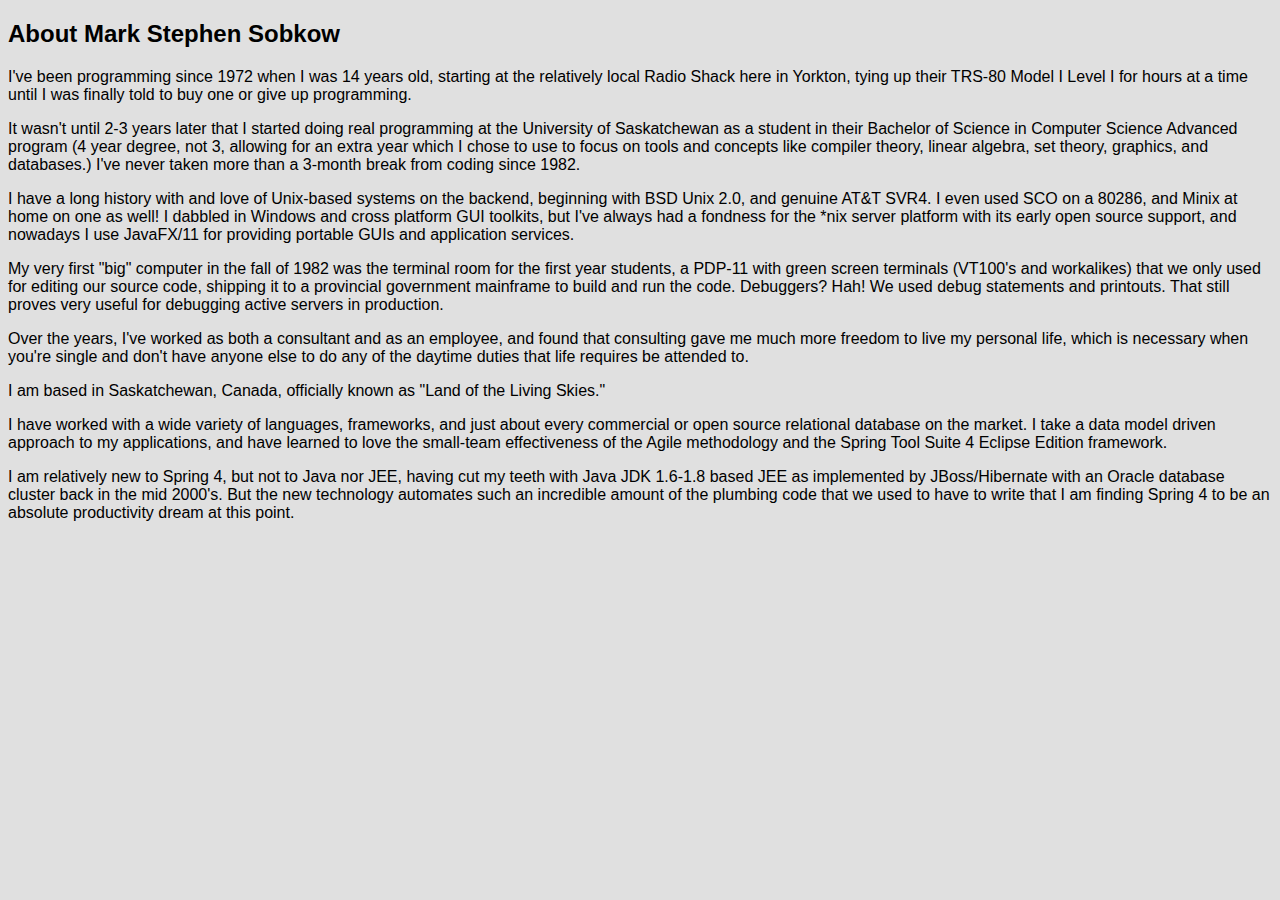
==== docs/about-mark-stephen-sobkow.html @ 462631f5 "Blah de blah de blah... documentation website." ====
<!DOCTYPE HTML PUBLIC "-//W3C//DTD HTML 4.01//EN">
<!--
 *	$Revision: 10802 $
-->
<HTML>
<HEAD>
	<META HTTP-EQUIV="CONTENT-TYPE" content="text/html; charset=iso-8859-1">
	<META HTTP-EQUIV="CONTENT-SCRIPT-TYPE" content="text/javascript">
	<META HTTP-EQUIV="CONTENT-STYLE-TYPE" content="text/css">
	<META HTTP-EQUIV="Cache-Control" content="max-age=0">
	<META http-equiv="Cache-Control" content="no-cache">
	<META HTTP-EQUIV="expires" content="0">
	<META HTTP-EQUIV="Expires" CONTENT="Tue, 01 Jan 1980 1:00:00 GMT">
	<META HTTP-EQUIV="Pragma" CONTENT="no-cache">
	<TITLE>About Mark Stephen Sobkow</TITLE>
	<LINK rel="stylesheet" HRef="css/cf-content.css" type="text/css">
</HEAD>
<BODY>
<H2>About Mark Stephen Sobkow</H2>
<p>
I've been programming since 1972 when I was 14 years old, starting
at the relatively local Radio Shack here in Yorkton, tying up their
TRS-80 Model I Level I for hours at a time until I was finally told
to buy one or give up programming.
<p>
It wasn't until 2-3 years later that I started doing real programming
at the University of Saskatchewan as a student in their Bachelor of Science
in Computer Science Advanced program (4 year degree, not 3, allowing for
an extra year which I chose to use to focus on tools and concepts like
compiler theory, linear algebra, set theory, graphics, and databases.)
I've never taken more than a 3-month break from coding since 1982.
<p>
I have a long history with and love of Unix-based systems on the backend,
beginning with BSD Unix 2.0, and genuine AT&T SVR4.  I even used SCO on
a 80286, and Minix at home on one as well! I dabbled in Windows
and cross platform GUI toolkits, but I've always had a fondness for
the *nix server platform with its early open source support, and
nowadays I use JavaFX/11 for providing portable GUIs and application
services.
<p>
My very first "big" computer in the fall of 1982 was the terminal room for
the first year students, a PDP-11 with green screen terminals (VT100's and
workalikes) that we only used for editing our source code, shipping it to a
provincial government mainframe to build and run the code. Debuggers? Hah!
We used debug statements and printouts.  That still proves very useful for
debugging active servers in production.
<p>
Over the years, I've worked as both a consultant and as an employee, and
found that consulting gave me much more freedom to live my personal life,
which is necessary when you're single and don't have anyone else to do
any of the daytime duties that life requires be attended to.
<p>
I am based in Saskatchewan, Canada, officially known as "Land of the
Living Skies."
<p>
I have worked with a wide variety of languages, frameworks, and just about
every commercial or open source relational database on the market.  I take
a data model driven approach to my applications, and have learned to love
the small-team effectiveness of the Agile methodology and the Spring
Tool Suite 4 Eclipse Edition framework.
<p>
I am relatively new to Spring 4, but not to Java nor JEE, having cut my
teeth with Java JDK 1.6-1.8 based JEE as implemented by JBoss/Hibernate
with an Oracle database cluster back in the mid 2000's.  But the new
technology automates such an incredible amount of the plumbing code that
we used to have to write that I am finding Spring 4 to be an absolute
productivity dream at this point.
<p>
</BODY>
</HTML>
---- docs/css/cf-content.css ----
body {
	font-family:
		Verdana,
		Trebuchet,
		Tahoma,
		sans-serif,
		SansSerif,
		Lucida,
		Arial,
		Times,
		Courier;
	font-weight: normal;
	font-style: normal;
	font-size: 12pt;
	color: rgb(0, 0, 0);
	background-color: rgb(224, 224, 224);
}

h1 {
	color: rgb( 0, 0, 0 );
	font-size: 24pt;
	font-weight: bold;
	font-style: normal;
}

h2 {
	color: rgb( 0, 0, 0 );
	font-size: 18pt;
	font-style: normal;
	font-weight: bold;
}

h3 {
	color: rgb( 0, 0, 0 );
	font-size: 14pt;
	font-style: normal;
	font-weight: bold;
}

h4 {
	color: rgb( 0, 0, 0 );
	font-size: 12pt;
	font-style: normal;
	font-weight: bold;
}

h5 {
	color: rgb( 0, 0, 0 );
	font-size: 12pt;
	font-style: normal;
	font-weight: bold;
}

h6 {
	color: rgb( 0, 0, 0 );
	font-size: 12pt;
	font-style: normal;
	font-weight: bold;
}

h7 {
	color: rgb( 0, 0, 0 );
	font-size: 12pt;
	font-style: normal;
	font-weight: bold;
}

a:link {
	color: rgb( 64, 64, 128 );
}

a:visited {
	color: rgb( 64, 64, 128 );
}

a:active {
	color: rgb(128, 64, 64 );
}

.selectableItem {
	cursor: pointer;
}

.menu0 {
	font-size: 11pt;
	font-weight: bold;
	margin-top: 4px;
	margin-left: 0px;
	margin-right: 0;
	margin-bottom: 0;
	padding-top: 5;
	padding-left: 0;
	padding-right: 0;
	padding-bottom: 0;
	border-top: 0;
	border-left: 0;
	border-right: 0;
	border-bottom: 0;
}

.menu1 {
	font-size: 10pt;
	font-weight: bold;
	margin-top: 4px;
	margin-left: 20px;
	margin-right: 0;
	margin-bottom: 0;
	padding-top: 5;
	padding-left: 0;
	padding-right: 0;
	padding-bottom: 0;
	border-top: 0;
	border-left: 0;
	border-right: 0;
	border-bottom: 0;
}

.menu2 {
	font-size: 9pt;
	font-weight: bold;
	margin-top: 4px;
	margin-left: 40px;
	margin-right: 0;
	margin-bottom: 0;
	padding-top: 5;
	padding-left: 0;
	padding-right: 0;
	padding-bottom: 0;
	border-top: 0;
	border-left: 0;
	border-right: 0;
	border-bottom: 0;
}

.menu3 {
	font-size: 8pt;
	font-weight: bold;
	margin-top: 4px;
	margin-left: 60px;
	margin-right: 0;
	margin-bottom: 0;
	padding-top: 5;
	padding-left: 0;
	padding-right: 0;
	padding-bottom: 0;
	border-top: 0;
	border-left: 0;
	border-right: 0;
	border-bottom: 0;
}

.menu4 {
	font-size: 8pt;
	font-weight: bold;
	margin-top: 4px;
	margin-left: 80px;
	margin-right: 0;
	margin-bottom: 0;
	padding-top: 5;
	padding-left: 0;
	padding-right: 0;
	padding-bottom: 0;
	border-top: 0;
	border-left: 0;
	border-right: 0;
	border-bottom: 0;
}

.menu5 {
	font-size: 8pt;
	font-weight: bold;
	margin-top: 4px;
	margin-left: 100px;
	margin-right: 0;
	margin-bottom: 0;
	padding-top: 5;
	padding-left: 0;
	padding-right: 0;
	padding-bottom: 0;
	border-top: 0;
	border-left: 0;
	border-right: 0;
	border-bottom: 0;
}

.menu6 {
	font-size: 8pt;
	font-weight: bold;
	margin-top: 4px;
	margin-left: 120px;
	margin-right: 0;
	margin-bottom: 0;
	padding-top: 5;
	padding-left: 0;
	padding-right: 0;
	padding-bottom: 0;
	border-top: 0;
	border-left: 0;
	border-right: 0;
	border-bottom: 0;
}

.menu7 {
	font-size: 8pt;
	font-weight: bold;
	margin-top: 4px;
	margin-left: 140px;
	margin-right: 0;
	margin-bottom: 0;
	padding-top: 5;
	padding-left: 0;
	padding-right: 0;
	padding-bottom: 0;
	border-top: 0;
	border-left: 0;
	border-right: 0;
	border-bottom: 0;
}

.indent1 {
	margin-top: 25px;
	margin-left: 40px;
	margin-right: 0;
	margin-bottom: 25px;
	border-top: 0;
	border-left: 0;
	border-right: 0;
	border-bottom: 0;
}

.nested0 {
	margin-top: 0;
	margin-left: 0px;
	margin-right: 0;
	margin-bottom: 0;
	padding-top: 5;
	padding-left: 0;
	padding-right: 0;
	padding-bottom: 0;
	border-top: 0;
	border-left: 0;
	border-right: 0;
	border-bottom: 0;
}

.nested1 {
	margin-top: 0;
	margin-left: 20px;
	margin-right: 0;
	margin-bottom: 0;
	padding-top: 5;
	padding-left: 0;
	padding-right: 0;
	padding-bottom: 0;
	border-top: 0;
	border-left: 0;
	border-right: 0;
	border-bottom: 0;
}

.nested2 {
	margin-top: 0;
	margin-left: 40px;
	margin-right: 0;
	margin-bottom: 0;
	padding-top: 5;
	padding-left: 0;
	padding-right: 0;
	padding-bottom: 0;
	border-top: 0;
	border-left: 0;
	border-right: 0;
	border-bottom: 0;
}

.nested3 {
	margin-top: 0;
	margin-left: 60px;
	margin-right: 0;
	margin-bottom: 0;
	padding-top: 5;
	padding-left: 0;
	padding-right: 0;
	padding-bottom: 0;
	border-top: 0;
	border-left: 0;
	border-right: 0;
	border-bottom: 0;
}

.nested4 {
	margin-top: 0;
	margin-left: 80px;
	margin-right: 0;
	margin-bottom: 0;
	padding-top: 5;
	padding-left: 0;
	padding-right: 0;
	padding-bottom: 0;
	border-top: 0;
	border-left: 0;
	border-right: 0;
	border-bottom: 0;
}

.nested5 {
	margin-top: 0;
	margin-left: 100px;
	margin-right: 0;
	margin-bottom: 0;
	padding-top: 5;
	padding-left: 0;
	padding-right: 0;
	padding-bottom: 0;
	border-top: 0;
	border-left: 0;
	border-right: 0;
	border-bottom: 0;
}

.nested6 {
	margin-top: 0;
	margin-left: 120px;
	margin-right: 0;
	margin-bottom: 0;
	padding-top: 5;
	padding-left: 0;
	padding-right: 0;
	padding-bottom: 0;
	border-top: 0;
	border-left: 0;
	border-right: 0;
	border-bottom: 0;
}

.nested7 {
	margin-top: 0;
	margin-left: 140px;
	margin-right: 0;
	margin-bottom: 0;
	padding-top: 5;
	padding-left: 0;
	padding-right: 0;
	padding-bottom: 0;
	border-top: 0;
	border-left: 0;
	border-right: 0;
	border-bottom: 0;
}

.nested8 {
	margin-top: 0;
	margin-left: 160px;
	margin-right: 0;
	margin-bottom: 0;
	padding-top: 5;
	padding-left: 0;
	padding-right: 0;
	padding-bottom: 0;
	border-top: 0;
	border-left: 0;
	border-right: 0;
	border-bottom: 0;
}

.nested9 {
	margin-top: 0;
	margin-left: 180px;
	margin-right: 0;
	margin-bottom: 0;
	padding-top: 5;
	padding-left: 0;
	padding-right: 0;
	padding-bottom: 0;
	border-top: 0;
	border-left: 0;
	border-right: 0;
	border-bottom: 0;
}

.nested10 {
	margin-top: 0;
	margin-left: 200px;
	margin-right: 0;
	margin-bottom: 0;
	padding-top: 5;
	padding-left: 0;
	padding-right: 0;
	padding-bottom: 0;
	border-top: 0;
	border-left: 0;
	border-right: 0;
	border-bottom: 0;
}

.banner {
	color: rgb( 242, 145, 94 );
	font-size: 28pt;
	text-align: center;
	border-top: 0;
	border-left: 0;
	border-right: 0;
	border-bottom: 0;
}

.centerblock {
	margin-left: 25%;
	margin-right: 25%;
	border-top: 0;
	border-left: 0;
	border-right: 0;
	border-bottom: 0;
}

.centerwide {
	margin-left: 10%;
	margin-right: 10%;
	border-top: 0;
	border-left: 0;
	border-right: 0;
	border-bottom: 0;
}

.centered {
	text-align: center;
	margin-left: 10%;
	margin-right: 10%;
	border-top: 0;
	border-left: 0;
	border-right: 0;
	border-bottom: 0;
}

.wakeup {
	color: rgb( 0, 0, 0 );
	font-size: 16pt;
	font-weight: bold;
	text-align: center;
	margin-top: 20;
	margin-left: 20;
	margin-right: 20;
	margin-bottom: 20;
	border-top: 0;
	border-left: 0;
	border-right: 0;
	border-bottom: 0;
}

.brightBack {
	background-color: rgb( 0, 0, 0 );
}

.whiteBack {
	background-color: rgb( 255, 255, 255 );
}

.fieldEditReqOk {
	font-size: 12pt;
	font-style: normal;
	font-weight: normal;
}
.labelEditReqOk {
	font-size: 12pt;
	font-style: normal;
	font-weight: bold;
}

.fieldEditOptOk {
	font-size: 12pt;
	font-style: normal;
	font-weight: normal;
}
.labelEditOptOk {
	font-size: 12pt;
	font-style: normal;
	font-weight: normal;
}


.fieldEditReqWarn {
	font-size: 12pt;
	font-style: normal;
	font-weight: normal;
}
.labelEditReqWarn {
	font-size: 12pt;
	font-style: normal;
	font-weight: bold;
}


.fieldEditOptWarn {
	font-size: 12pt;
	font-style: normal;
	font-weight: normal;
}
.labelEditOptWarn {
	font-size: 12pt;
	font-style: normal;
	font-weight: normal;
}


.fieldEditReqError {
	font-size: 12pt;
	font-style: normal;
	font-weight: normal;
}
.labelEditReqError {
	font-size: 12pt;
	font-style: normal;
	font-weight: bold;
}


.fieldEditOptError {
	font-size: 12pt;
	font-style: normal;
	font-weight: normal;
}
.labelEditOptError {
	font-size: 12pt;
	font-style: normal;
	font-weight: normal;
}


.fieldReadReqOk {
	font-size: 12pt;
	font-style: normal;
	font-weight: normal;
}
.labelReadReqOk {
	font-size: 12pt;
	font-style: italic;
	font-weight: bold;
}


.fieldReadOptOk {
	font-size: 12pt;
	font-style: normal;
	font-weight: normal;
}
.labelReadOptOk {
	font-size: 12pt;
	font-style: italic;
	font-weight: normal;
}


.fieldReadReqWarn {
	background-color: rgb( 192, 128, 128 );
}
.labelReadReqWarn {
	font-weight: bold;
}


.fieldReadOptWarn {
	background-color: rgb( 192, 0, 0 );
}
.labelReadOptWarn {
	font-style: italic;
}


.fieldReadReqError {
	background-color: rgb( 192, 0, 0 );
}
.labelReadReqError {
	font-weight: bold;
}


.fieldReadOptError {
	background-color: rgb( 192, 0, 0 );
}
.labelReadOptError {
	font-style: italic;
}
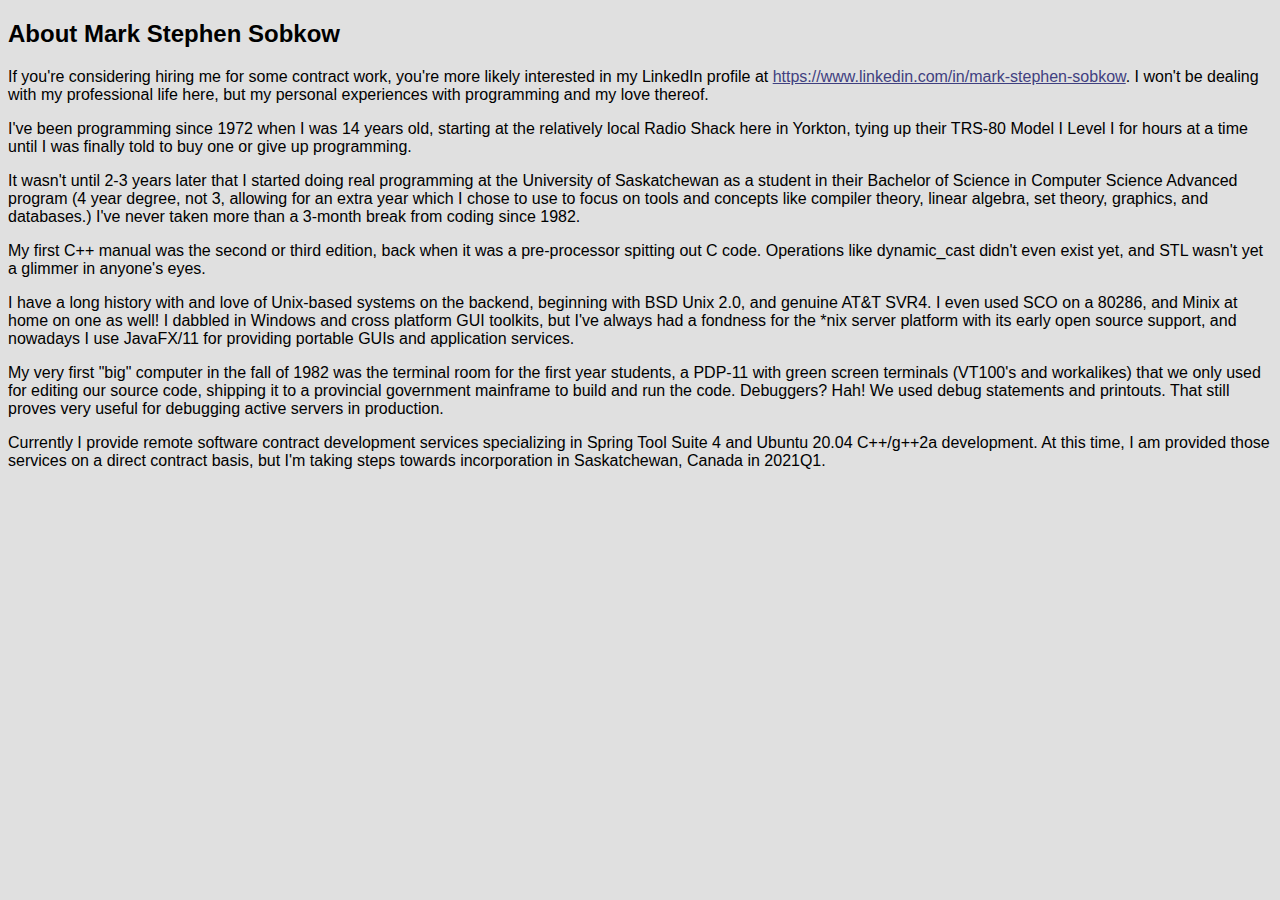
==== commit e40eef99: "Update about-mark-stpehen-sobkow.html to reference LinkedIn profile" ====
--- a/docs/about-mark-stephen-sobkow.html
+++ b/docs/about-mark-stephen-sobkow.html
@@ -18,6 +18,13 @@
 <BODY>
 <H2>About Mark Stephen Sobkow</H2>
 <p>
+If you're considering hiring me for some contract work, you're more likely
+interested in my LinkedIn profile at <A Target="_blank"
+HRef="https://www.linkedin.com/in/mark-stephen-sobkow"
+>https://www.linkedin.com/in/mark-stephen-sobkow</A>.
+I won't be dealing with my professional life here, but my
+personal experiences with programming and my love thereof.
+<p>
 I've been programming since 1972 when I was 14 years old, starting
 at the relatively local Radio Shack here in Yorkton, tying up their
 TRS-80 Model I Level I for hours at a time until I was finally told
@@ -29,6 +36,10 @@
 an extra year which I chose to use to focus on tools and concepts like
 compiler theory, linear algebra, set theory, graphics, and databases.)
 I've never taken more than a 3-month break from coding since 1982.
+<p>
+My first C++ manual was the second or third edition, back when it was
+a pre-processor spitting out C code.  Operations like dynamic_cast
+didn't even exist yet, and STL wasn't yet a glimmer in anyone's eyes.
 <p>
 I have a long history with and love of Unix-based systems on the backend,
 beginning with BSD Unix 2.0, and genuine AT&T SVR4.  I even used SCO on
@@ -45,26 +56,10 @@
 We used debug statements and printouts.  That still proves very useful for
 debugging active servers in production.
 <p>
-Over the years, I've worked as both a consultant and as an employee, and
-found that consulting gave me much more freedom to live my personal life,
-which is necessary when you're single and don't have anyone else to do
-any of the daytime duties that life requires be attended to.
-<p>
-I am based in Saskatchewan, Canada, officially known as "Land of the
-Living Skies."
-<p>
-I have worked with a wide variety of languages, frameworks, and just about
-every commercial or open source relational database on the market.  I take
-a data model driven approach to my applications, and have learned to love
-the small-team effectiveness of the Agile methodology and the Spring
-Tool Suite 4 Eclipse Edition framework.
-<p>
-I am relatively new to Spring 4, but not to Java nor JEE, having cut my
-teeth with Java JDK 1.6-1.8 based JEE as implemented by JBoss/Hibernate
-with an Oracle database cluster back in the mid 2000's.  But the new
-technology automates such an incredible amount of the plumbing code that
-we used to have to write that I am finding Spring 4 to be an absolute
-productivity dream at this point.
+Currently I provide remote software contract development services
+specializing in Spring Tool Suite 4 and Ubuntu 20.04 C++/g++2a development.
+At this time, I am provided those services on a direct contract basis,
+but I'm taking steps towards incorporation in Saskatchewan, Canada in 2021Q1.
 <p>
 </BODY>
 </HTML>
